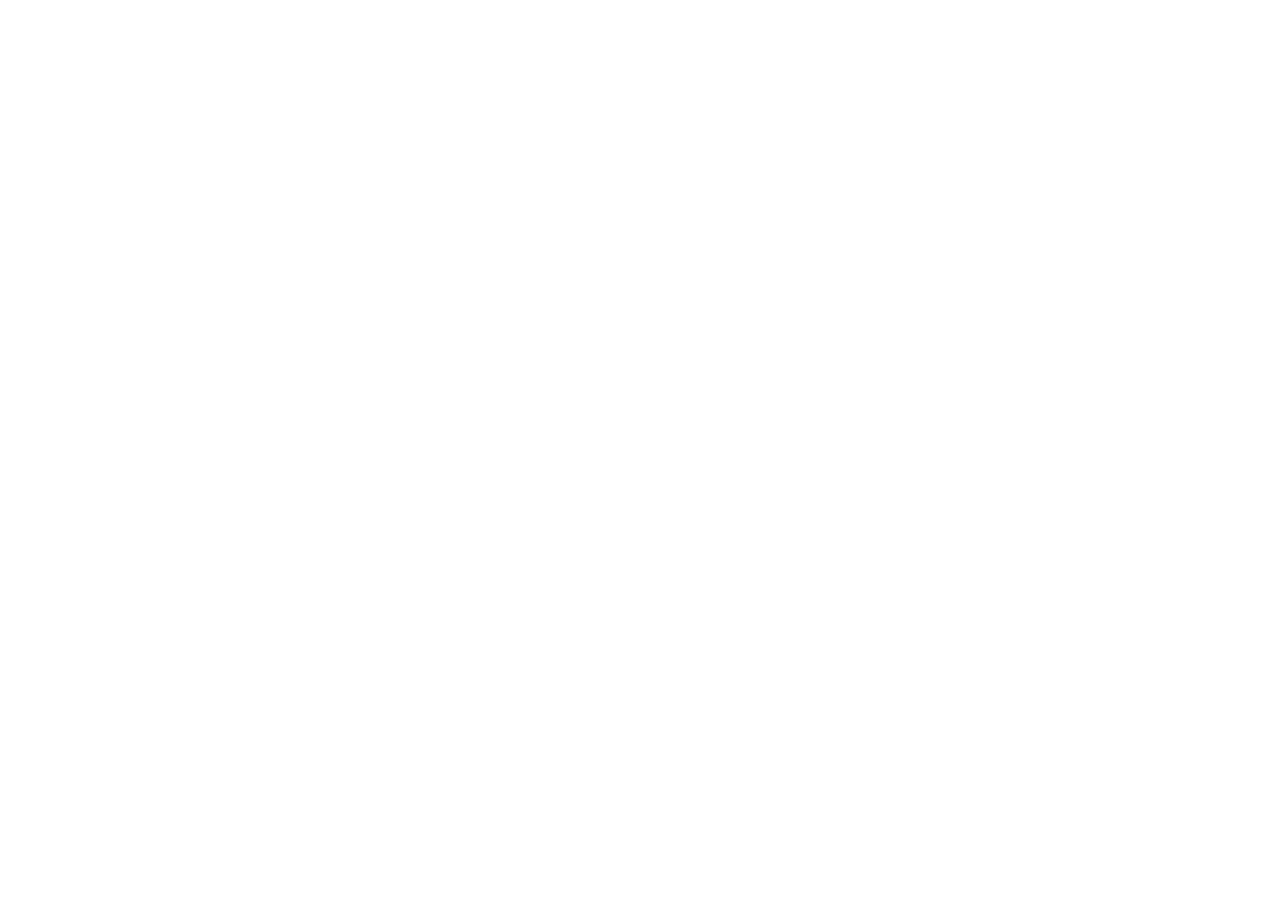
==== index.html @ 0cffa187 "VRVIU-BitPlayer-Demo-Web" ====
<!DOCTYPE html>
<html>
<head>
    <meta charset="utf-8">
    <title></title>
    <meta name="description">
    <meta name="viewport" content="width=device-width, initial-scale=1.0, maximum-scale=1.0, user-scalable=no">
    <meta name="apple-touch-fullscreen" content="yes">
    <meta name="x5-fullscreen" content="true">
    <meta name="x5-page-mode" content="app">  
    <meta name="full-screen" content="yes">
    <meta name="format-detection" content="telephone=no">
    <meta name="apple-mobile-web-app-capable" content="yes">
    <meta name="apple-mobile-web-app-status-bar-style" content="black-translucent" />
    <link rel="shortcut icon" href="https://img.vrviu.com/images/logo.ico"  type="image/x-icon">
    <!-- <link rel="stylesheet" href="./stylesheets/vr.css"> -->

    <link rel="stylesheet" href="https://vm.vrviu.com/css/h5/v1.1/VRVIU_BitPlayer.min.css">
    <script src="https://vm.vrviu.com/js/h5/v1.1/VRVIU_BitPlayer.min.js"></script>

<!--     <script src="./javascripts/jquery.js"></script>
    <script src="./javascripts/shal1.js"></script>
    <script src="./javascripts/three.js"></script>
    <script src="./javascripts/webvr-polyfill.js"></script>
    <script src="./javascripts/video.js"></script> -->
</head>
<body id="container_test">

</body>
<script src="https://vm.vrviu.com/js/h5/v1.1/BitPlayer_Configure.min.js"></script>
<!-- <script src="./encript/encript.js"></script> -->
</html>
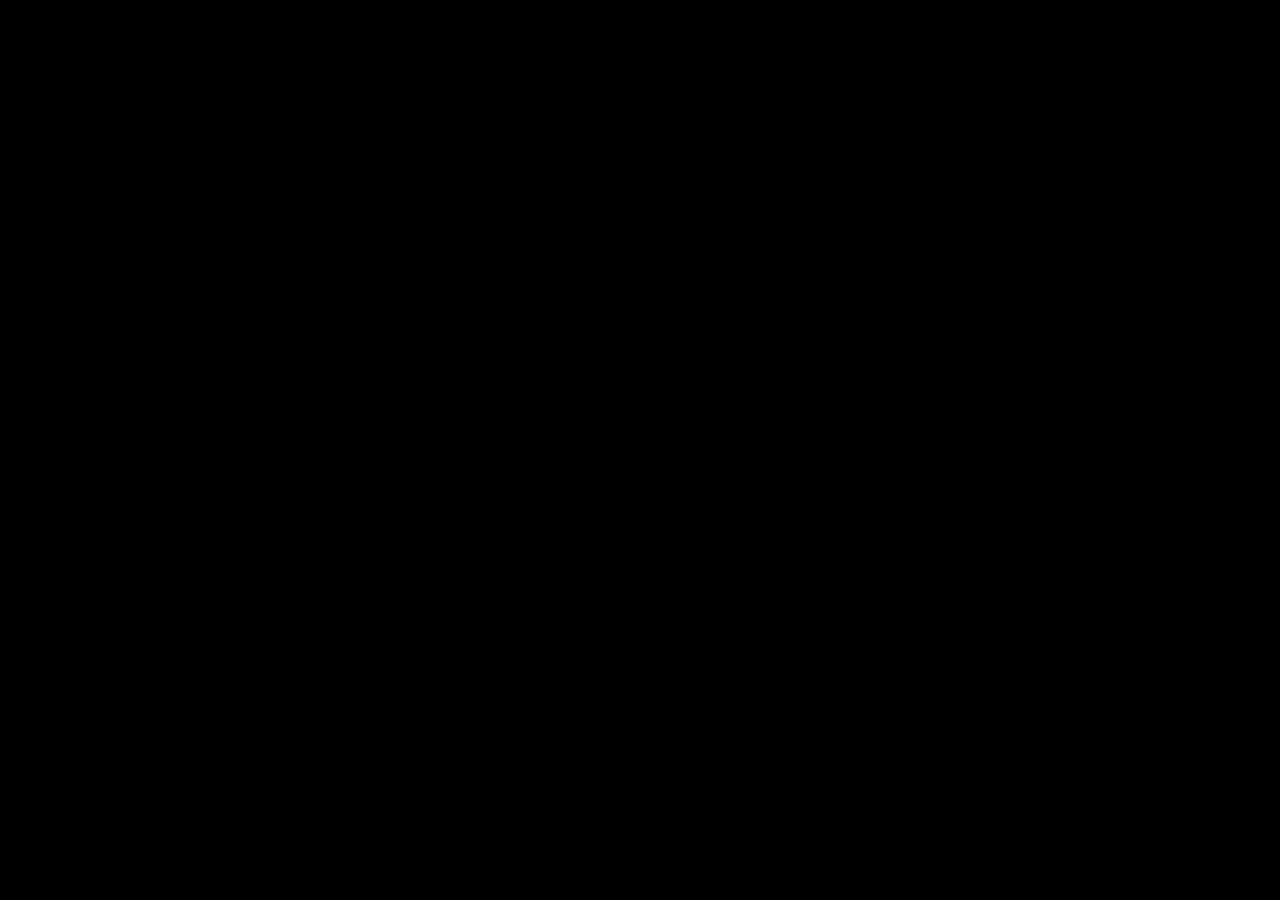
==== commit c66c9bde: "Update index.html" ====
--- a/index.html
+++ b/index.html
@@ -1,5 +1,6 @@
 <!DOCTYPE html>
-<html>
+<html lang="en">
+
 <head>
     <meta charset="utf-8">
     <title></title>
@@ -7,26 +8,21 @@
     <meta name="viewport" content="width=device-width, initial-scale=1.0, maximum-scale=1.0, user-scalable=no">
     <meta name="apple-touch-fullscreen" content="yes">
     <meta name="x5-fullscreen" content="true">
-    <meta name="x5-page-mode" content="app">  
+    <meta name="x5-page-mode" content="app">
     <meta name="full-screen" content="yes">
     <meta name="format-detection" content="telephone=no">
     <meta name="apple-mobile-web-app-capable" content="yes">
+    <meta name="x5-orientation" content="portrait">
     <meta name="apple-mobile-web-app-status-bar-style" content="black-translucent" />
-    <link rel="shortcut icon" href="https://img.vrviu.com/images/logo.ico"  type="image/x-icon">
-    <!-- <link rel="stylesheet" href="./stylesheets/vr.css"> -->
+    <link rel="shortcut icon" href="https://img.vrviu.com/images/logo.ico" type="image/x-icon">
 
-    <link rel="stylesheet" href="https://vm.vrviu.com/css/h5/v1.1/VRVIU_BitPlayer.min.css">
-    <script src="https://vm.vrviu.com/js/h5/v1.1/VRVIU_BitPlayer.min.js"></script>
+    <link rel="stylesheet" href="https://vm.vrviu.com/css/h5/v1.2/VRVIU_BitPlayer.min.css">
+    <script src="https://vm.vrviu.com/js/h5/v1.2/VRVIU_BitPlayer.min.js"></script>
 
-<!--     <script src="./javascripts/jquery.js"></script>
-    <script src="./javascripts/shal1.js"></script>
-    <script src="./javascripts/three.js"></script>
-    <script src="./javascripts/webvr-polyfill.js"></script>
-    <script src="./javascripts/video.js"></script> -->
 </head>
-<body id="container_test">
 
+<body style="background:#000">
+    <script src="https://vm.vrviu.com/js/h5/v1.2/BitPlayer_Configure.min.js"></script>
 </body>
-<script src="https://vm.vrviu.com/js/h5/v1.1/BitPlayer_Configure.min.js"></script>
-<!-- <script src="./encript/encript.js"></script> -->
-</html>+
+
